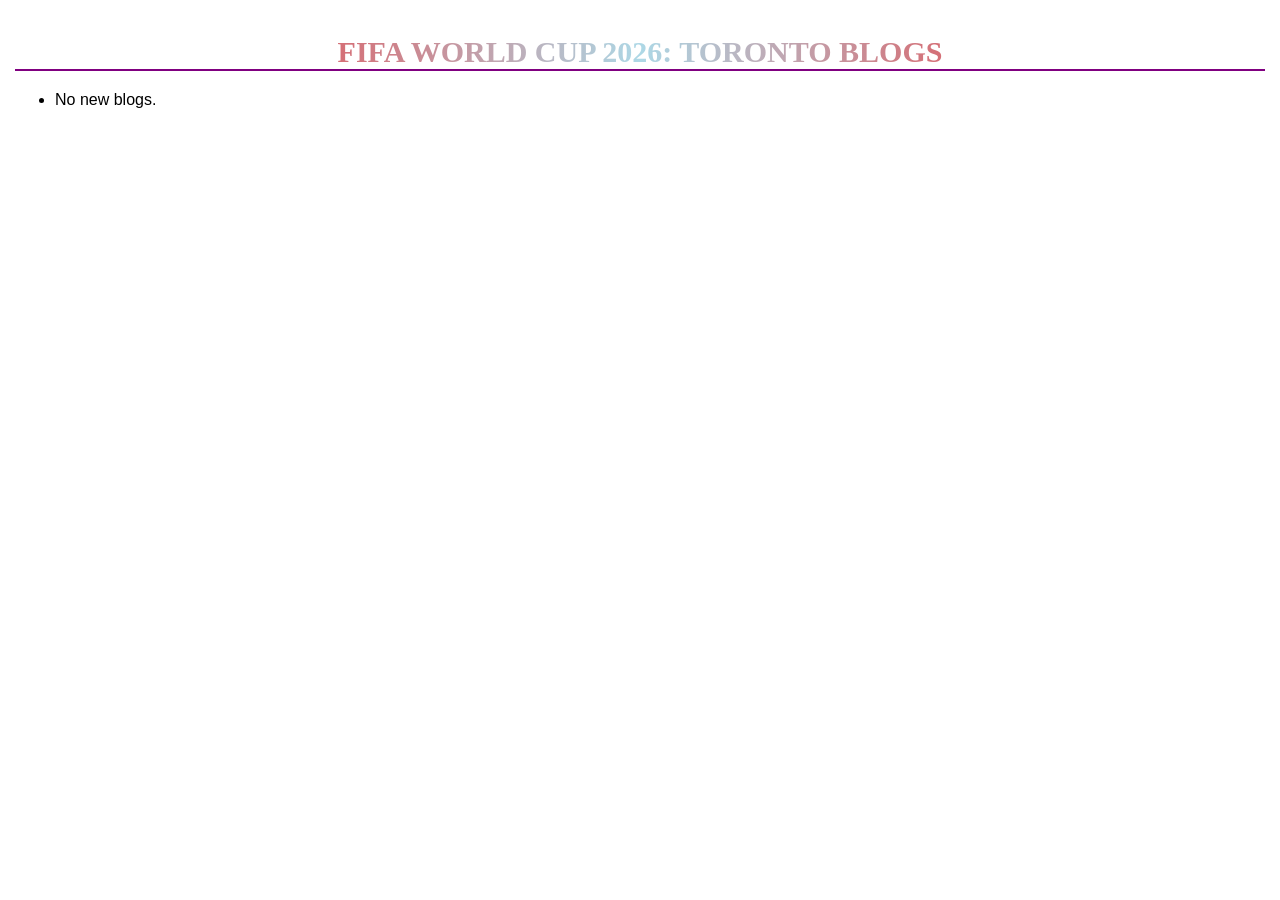
==== index.html @ 6a117a31 "Add homepage with blog post listing and basic CSS styling" ====
<!DOCTYPE html>
<html lang="en">

<head>
    <meta charset="UTF-8">
    <title>FIFA 26 BLOGS</title>
    <link rel="stylesheet" href="styles.css">
</head>

<body>
    <div class="container">
        <h1>FIFA WORLD CUP 2026: TORONTO BLOGS</h1>

        <ul id="postList"></ul>
    </div>

    <script>

        const posts = JSON.parse(localStorage.getItem("blogPosts") || "[]");

        const list = document.getElementById("postList");

        if (posts.length === 0) {

            list.innerHTML = "<li class='empty'>No new blogs.</li>";

        } else {

            for (var i = 0; i < posts.length; i++) {

                var post = posts[i];

                var blogPost = document.createElement("li");
                blogPost.className = "post";

                var postSummary = post.content.substring(0, 150);

                if (post.content.length > 150) {
                    postSummary = postSummary + "...";
                }

                blogPost.innerHTML = `
            <h2>${post.title}</h2>
            <p class="date">${new Date(post.date).toLocaleDateString()}</p>
            <img src="${post.image}" alt="Blog image" class="blogImage">
            <p>${postSummary}</p>
        `;

                list.appendChild(blogPost);
            }

        }

    </script>

</body>

</html>
---- styles.css ----
body {
    margin: 0;
    padding: 15px;
    font-family: sans-serif;
    background-color: white;
    
}

h1 {
    text-align: center;
    font-size: 30px;
    font-family: Marker Felt, fantasy;
    background-image: linear-gradient(to right, red, lightblue, red);
    background-clip: text;
    color: transparent;
    border-bottom: 2px solid purple;
    
}
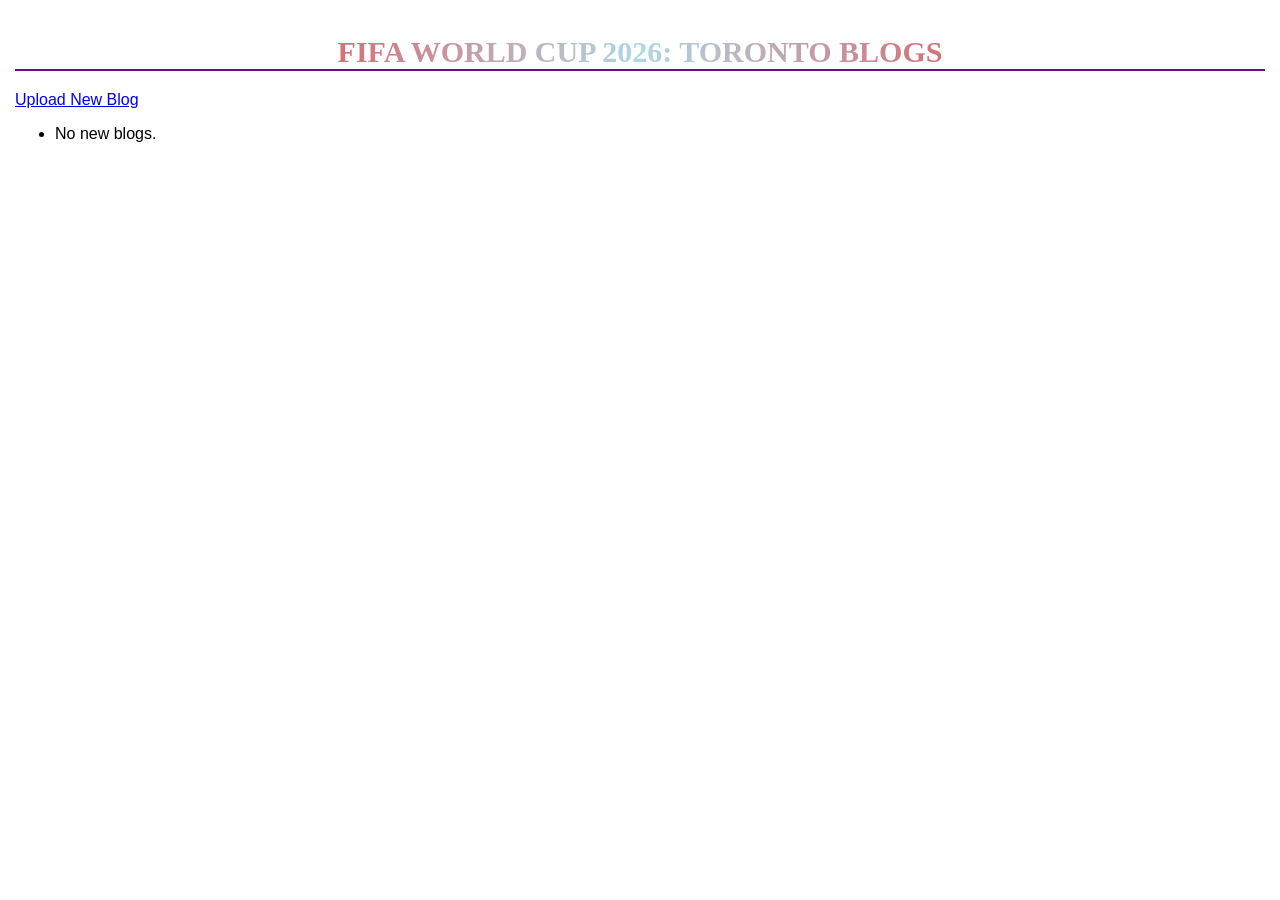
==== commit c2e27310: "Added button to navigate between homepage and new post page. Also changed the heading for new post p" ====
--- a/index.html
+++ b/index.html
@@ -10,6 +10,8 @@
 <body>
     <div class="container">
         <h1>FIFA WORLD CUP 2026: TORONTO BLOGS</h1>
+
+        <a href="new-post.html" class="newBlogButton">Upload New Blog</a>
 
         <ul id="postList"></ul>
     </div>
@@ -33,17 +35,11 @@
                 var blogPost = document.createElement("li");
                 blogPost.className = "post";
 
-                var postSummary = post.content.substring(0, 150);
-
-                if (post.content.length > 150) {
-                    postSummary = postSummary + "...";
-                }
-
                 blogPost.innerHTML = `
             <h2>${post.title}</h2>
             <p class="date">${new Date(post.date).toLocaleDateString()}</p>
             <img src="${post.image}" alt="Blog image" class="blogImage">
-            <p>${postSummary}</p>
+            <p>${post.content}</p>
         `;
 
                 list.appendChild(blogPost);
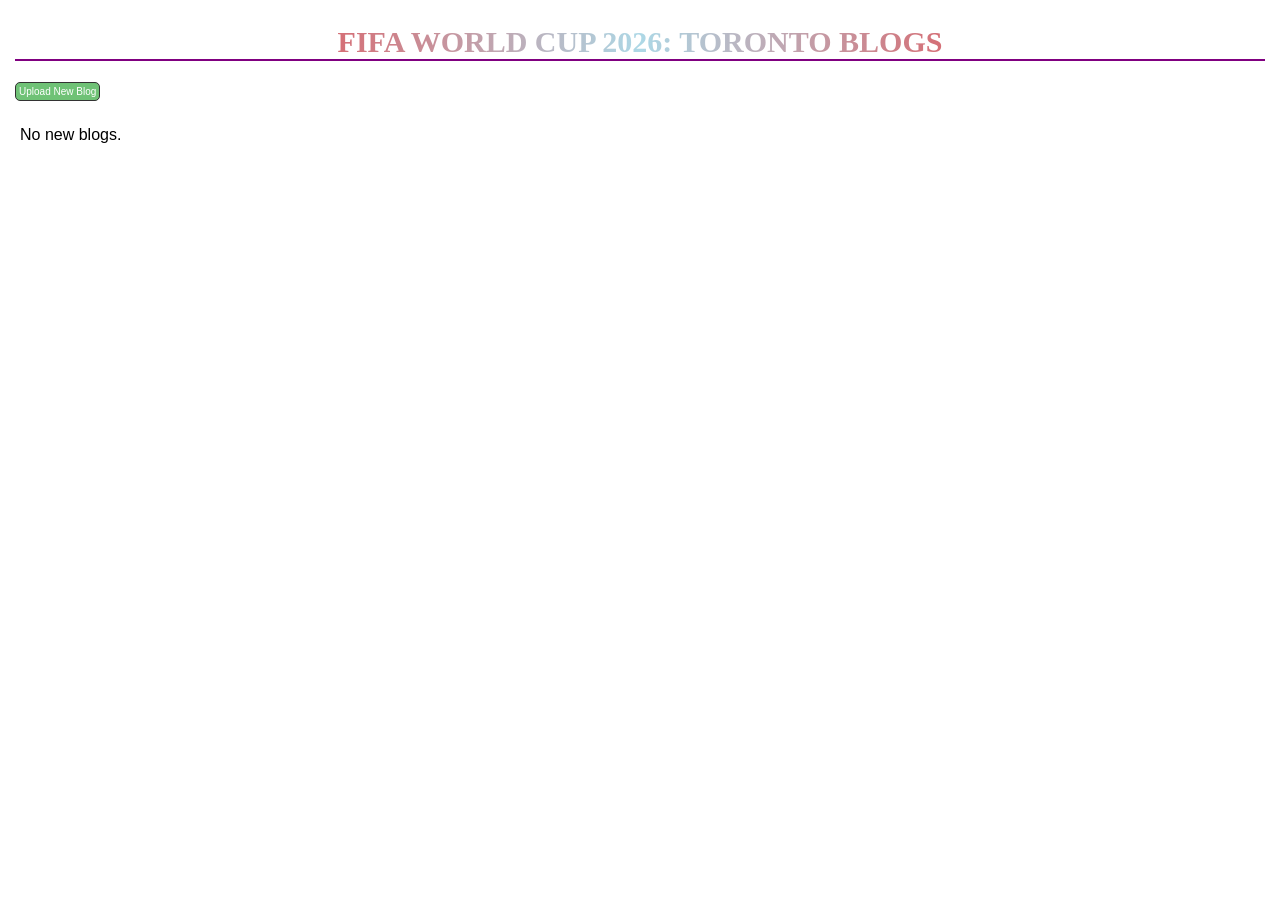
==== commit f093a376: "Add responsive styling to all pages" ====
--- a/index.html
+++ b/index.html
@@ -11,9 +11,10 @@
     <div class="container">
         <h1>FIFA WORLD CUP 2026: TORONTO BLOGS</h1>
 
-        <a href="new-post.html" class="newBlogButton">Upload New Blog</a>
+        <button id="newBlogButton">Upload New Blog</button>
 
         <ul id="postList"></ul>
+
     </div>
 
     <script>
@@ -36,16 +37,27 @@
                 blogPost.className = "post";
 
                 blogPost.innerHTML = `
-            <h2>${post.title}</h2>
-            <p class="date">${new Date(post.date).toLocaleDateString()}</p>
-            <img src="${post.image}" alt="Blog image" class="blogImage">
-            <p>${post.content}</p>
-        `;
+                <h2>${post.title}</h2>
+                ${post.image ? `<img src="${post.image}" class="blogImage">` : ""}
+                <p>${post.content}</p>
+                <p class="date">Date Posted: ${new Date(post.date).toLocaleDateString()}</p>
+                <button class="editButton" data-id="${post.id}">Edit Blog</button>
+                `;
 
                 list.appendChild(blogPost);
             }
 
         }
+        document.getElementById("newBlogButton").addEventListener("click", () => {
+            window.location.href = "new-post.html";
+        });
+
+        document.querySelectorAll('.editButton').forEach(btn => {
+            btn.addEventListener('click', () => {
+                const id = btn.dataset.id;
+                window.location.href = `post.html?id=${id}`;
+            });
+        });
 
     </script>
 
--- a/styles.css
+++ b/styles.css
@@ -6,7 +6,7 @@
     
 }
 
-h1 {
+h1, h3, h4 {
     text-align: center;
     font-size: 30px;
     font-family: Marker Felt, fantasy;
@@ -14,5 +14,139 @@
     background-clip: text;
     color: transparent;
     border-bottom: 2px solid purple;
-    
+    margin-top: 10px;
 }
+
+#postList {
+    display: grid;
+    grid-template-columns: repeat(auto-fill, minmax(250px, 1fr));
+    list-style: none;
+    padding: 5px;
+    margin-top: 20px;
+    gap: 10px;
+}
+
+.post {
+    border: 1px solid #ccc;
+    padding: 15px;
+    border-radius: 8px;
+    background: #F1F8E9;
+}
+
+.post img {
+    width: 100%;
+    height: auto;
+    border-radius: 6px;
+}
+
+.post h2 {
+    text-align: left;
+    font-size: 20px;
+    font-family: Marker Felt, fantasy;
+    font-weight: bold;
+    background-image: linear-gradient(to right, #ff4b33, yellow);
+    background-clip: text;
+    color: transparent;
+}
+
+.date {
+    text-align: right;
+    font-size: 12px;
+    margin-top: 5px;
+}
+
+.post p {
+    color: #333333;
+}
+
+#newBlogButton {
+    background: #6FC276;
+    color: white;
+    border: 1px solid #333333;
+    border-radius: 5px;
+    cursor: pointer;
+    padding: 3px;
+    font-size: 10px;  
+}
+
+.editButton {
+    background: #FDC483;
+    color: #333333;
+    border: 1px solid #ccc;
+    border-radius: 5px;
+    cursor: pointer;
+    padding: 3px;
+    font-size: 10px;  
+}
+
+#postForm {
+    border: 1px solid #ccc;
+    padding: 15px;
+    border-radius: 8px;
+    background: #F1F8E9;
+    font-size: 18px;
+    color: #333333;
+}
+
+#postForm button[type="submit"] {
+    background: #157DEC;
+    color: white;
+    border: 1px solid #ccc;
+    border-radius: 5px;
+    cursor: pointer;
+    padding: 3px;
+    font-size: 10px; 
+}
+
+#postForm button[type="submit"]:hover {
+    background-color: #64E986;
+    color: #333333;
+}
+
+#disregard, #cancel {
+    background:#FDC483;
+    color: black;
+    border: 1px solid #ccc;
+    border-radius: 5px;
+    cursor: pointer;
+    padding: 3px;
+    font-size: 10px; 
+}
+
+#disregard:hover, #cancel:hover {
+    background-color: orangered;
+    color: black;
+}
+
+#editForm button[type="submit"] {
+    background: #157DEC;
+    color: white;
+    border: 1px solid #ccc;
+    border-radius: 5px;
+    cursor: pointer;
+    padding: 3px;
+    font-size: 10px; 
+}
+
+.deleteButton, #backButton {
+    background:#FDC483;
+    color: black;
+    border: 1px solid #ccc;
+    border-radius: 5px;
+    cursor: pointer;
+    padding: 3px;
+    font-size: 10px; 
+}
+
+.deleteButton:hover, #backButton:hover {
+    background-color: orangered;
+    color: black;
+}
+
+
+
+
+
+
+
+
